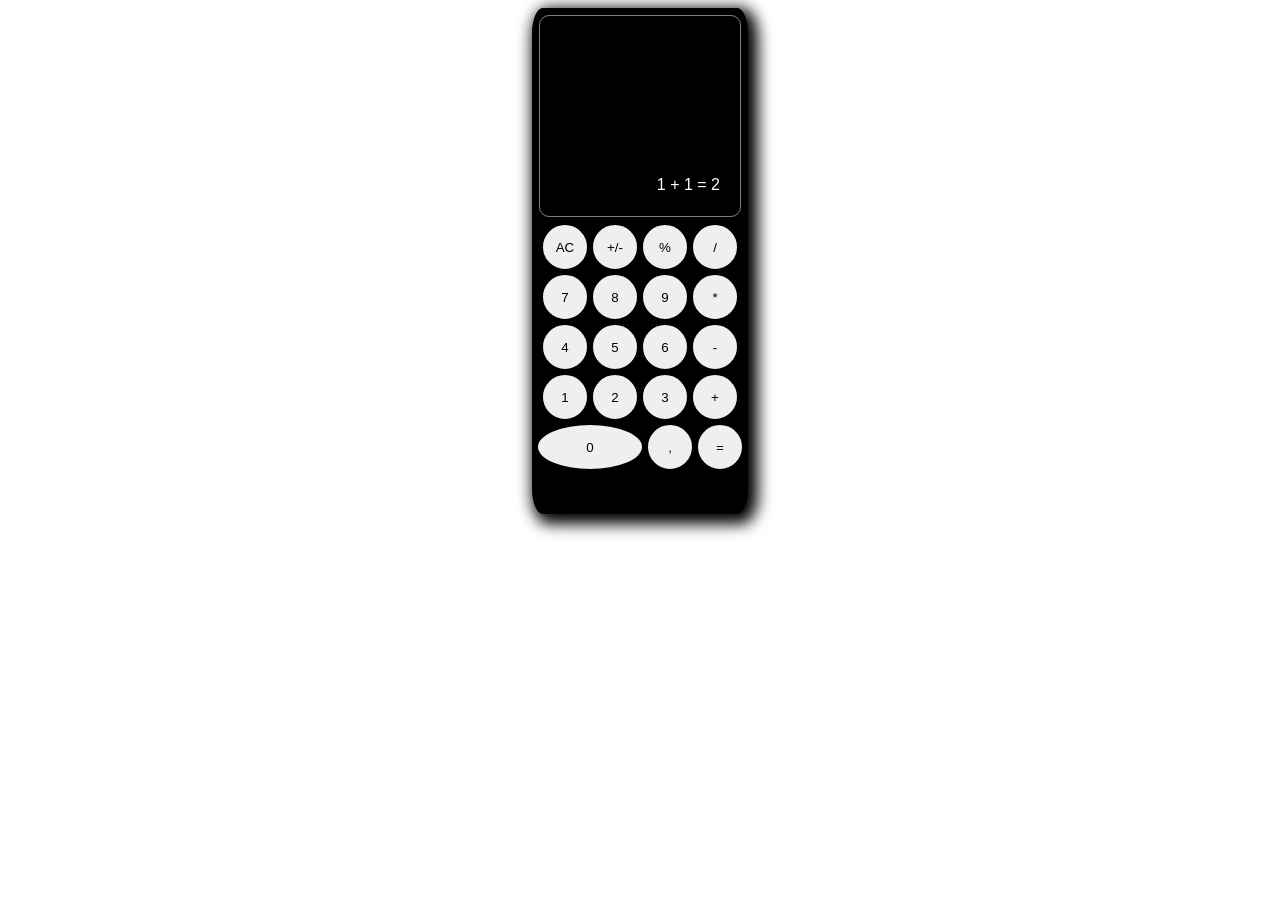
==== index.html @ 98455508 "push" ====
<!DOCTYPE html>
<html lang="en">
  <head>
    <meta charset="UTF-8" />
    <meta http-equiv="X-UA-Compatible" content="IE=edge" />
    <meta name="viewport" content="width=device-width, initial-scale=1.0" />
    <title>Document</title>
    <link rel="stylesheet" href="./calc.css" />
  </head>
  <body>
    <div class="container">
      <div id="display">
        <answer>1 + 1 = 2</answer>
      </div>
      <div class="button_container">
        <button>AC</button>
        <button>+/-</button>
        <button>%</button>
        <button>/</button>
        <button>7</button>
        <button>8</button>
        <button>9</button>
        <button>*</button>
        <button>4</button>
        <button>5</button>
        <button>6</button>
        <button>-</button>
        <button>1</button>
        <button>2</button>
        <button>3</button>
        <button>+</button>
        <button id="zero">0</button>
        <button>,</button>
        <button>=</button>
      </div>
    </div>
  </body>
</html>
---- calc.css ----
.container {
  display: flex;
  flex-direction: column;
  border: solid black;
  width: 210px;
  height: 500px;
  align-content: center;
  justify-content: flex-start;
  gap: 5px;
  align-items: center;
  background-color: black;
  -webkit-box-shadow: 5px 5px 15px 5px #000000;
  box-shadow: 5px 5px 15px 5px #000000;
  border-radius: 5%;
  margin-inline: auto;
}
#display {
  height: 200px;
  width: 200px;
  border: solid grey 1px;
  border-radius: 5%;
  color: white;
  margin-top: 2%;
}
button {
  height: 50px;
  width: 50px;
  border: solid black;
  border-radius: 50%;
  font-family: Arial, Helvetica, sans-serif;
}
#zero {
  flex-grow: 1;
}
.button_container {
  display: flex;
  justify-content: center;
  align-items: center;
  flex-direction: row;
  flex-wrap: wrap;
  align-content: space-around;
}
answer {
  display: flex;
  justify-content: flex-end;
  margin-right: 10%;
  margin-top: 80%;
  font-size: medium;
  font-family: Arial, Helvetica, sans-serif;
}
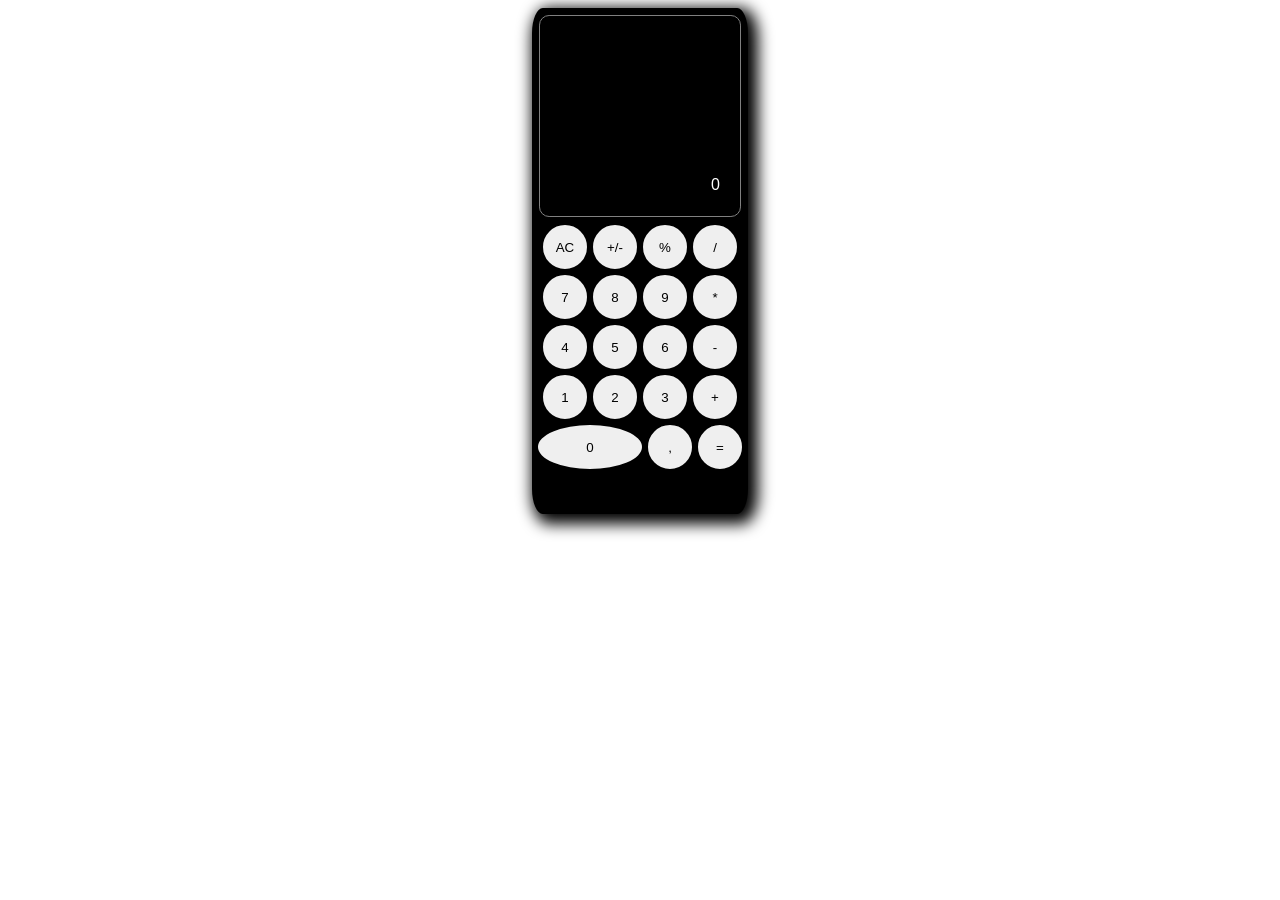
==== commit 012db974: "Output" ====
--- a/index.html
+++ b/index.html
@@ -10,29 +10,31 @@
   <body>
     <div class="container">
       <div id="display">
-        <answer>1 + 1 = 2</answer>
+        <answer>0</answer>
       </div>
       <div class="button_container">
-        <button>AC</button>
-        <button>+/-</button>
-        <button>%</button>
-        <button>/</button>
-        <button>7</button>
-        <button>8</button>
-        <button>9</button>
-        <button>*</button>
-        <button>4</button>
-        <button>5</button>
-        <button>6</button>
-        <button>-</button>
-        <button>1</button>
-        <button>2</button>
-        <button>3</button>
-        <button>+</button>
-        <button id="zero">0</button>
-        <button>,</button>
-        <button>=</button>
+        <button onClick="reset()">AC</button>
+        <button onclick="buildSum('')">+/-</button>
+        <button onclick="buildSum('/100')">%</button>
+        <button onclick="buildSum('/')">/</button>
+        <button onclick="buildSum('7')">7</button>
+        <button onclick="buildSum('8')">8</button>
+        <button onclick="buildSum('9')">9</button>
+        <button onclick="buildSum('*')">*</button>
+        <button onclick="buildSum('4')">4</button>
+        <button onclick="buildSum('5')">5</button>
+        <button onclick="buildSum('6')">6</button>
+        <button onclick="buildSum('-')">-</button>
+        <button onclick="buildSum('1')">1</button>
+        <button onclick="buildSum('2')">2</button>
+        <button onclick="buildSum('3')">3</button>
+        <button onclick="buildSum('+')">+</button>
+        <button id="zero" onclick="buildSum('0')">0</button>
+        <button onclick="buildSum('.')">,</button>
+        <button onclick="calculate('')">=</button>
       </div>
     </div>
+
+    <script src="./index.js"></script>
   </body>
 </html>
